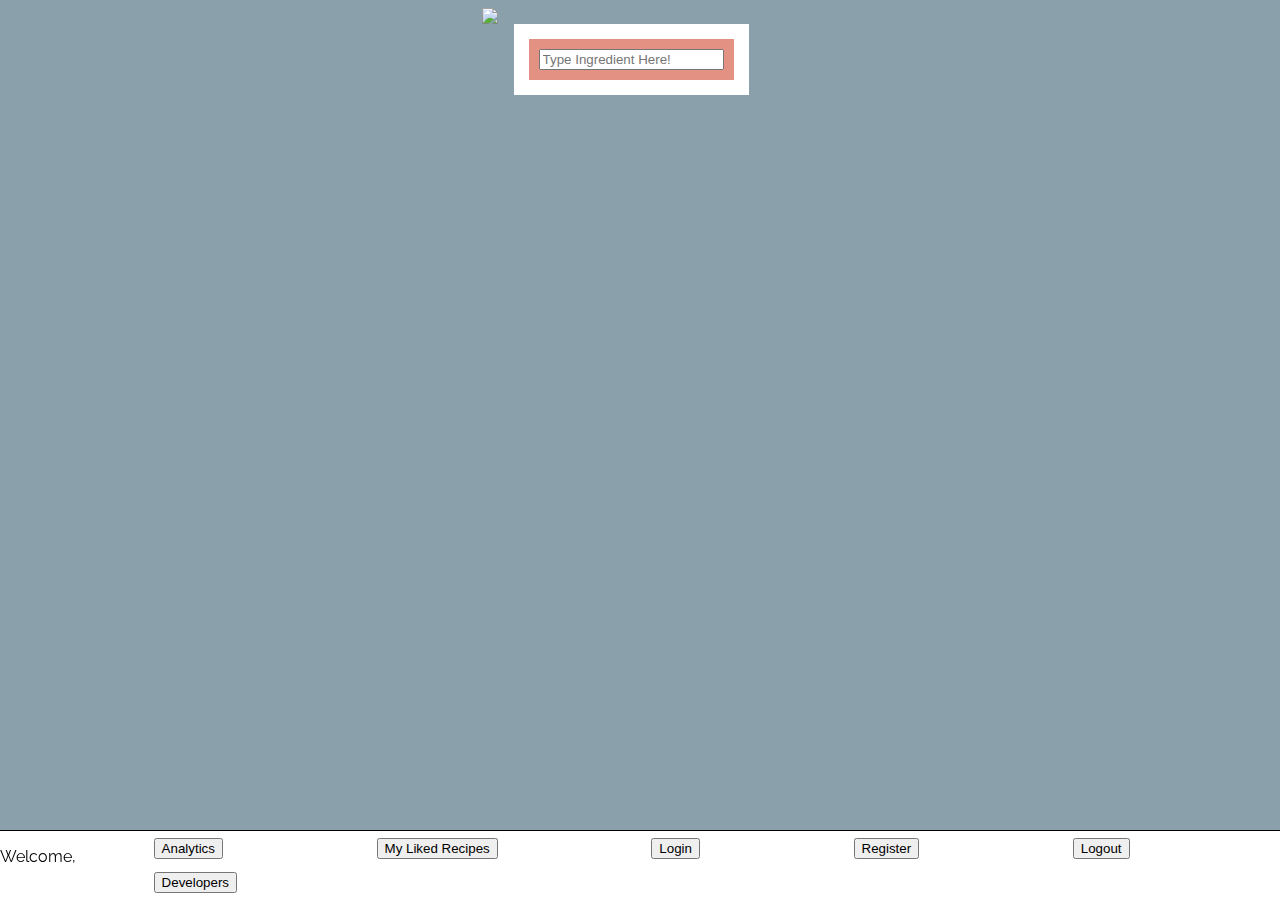
==== index.html @ 9f2872d3 "scroll not working" ====
<!doctype html>
<head>

	<link rel="stylesheet" type="text/css" href="css/style.css">
	<title>Pantry Quest</title>
	<link rel="stylesheet" href="fonts/font-awesome/css/font-awesome.min.css" >
	<link href='http://fonts.googleapis.com/css?family=Raleway:400,700' rel='stylesheet' type='text/css'>
	<link href='http://fonts.googleapis.com/css?family=Open+Sans:400,700' rel='stylesheet' type='text/css'>
	<link rel="stylesheet" href="http://code.jquery.com/ui/1.11.2/themes/smoothness/jquery-ui.css" >
	<link rel="shortcut icon" href="img/PQ.png" >
</head>

<html>
	<body>
		<div id="content" >
			<img id="logo" src="img/Logo2.png">
			<div id="insert">
				<input type="textbox" id="textIngredient" placeholder="Type Ingredient Here!">
				<!--<button type="button" id="addIngredient">Add</button>-->
				<i id="search" class="fa fa-arrow-circle-right fa-3x"></i>
				<ul id="ingredientList"></ul>
			</div>

			<div id="displayRecipes">
				<div id="scrollContent">

				</div>
			</div>
		</div>

		<div id="register-form" title="Create new user" hidden="true">
		  <p class="validateTips">All form fields are required.</p>
		 
		  <form>
		    <fieldset>
		      <label for="name">Name</label>
		      <input type="text" name="name" id="name" value="" class="text ui-widget-content ui-corner-all">
		      <label for="email">Email</label>
		      <input type="text" name="email" id="email" value="" class="text ui-widget-content ui-corner-all">
		      <label for="password">Password</label>
		      <input type="password" name="password" id="password" value="" class="text ui-widget-content ui-corner-all">
		 
		      <!-- Allow form submission with keyboard without duplicating the dialog button -->
		      <input type="submit" tabindex="-1" style="position:absolute; top:-1000px">
		    </fieldset>
		  </form>
		</div>

		<div id="login-form" title="Login!" hidden="true">
		  <p class="validateTips">All form fields are required.</p>
		 
		  <form>
		    <fieldset>
		      <label for="name">Email</label>
		      <input type="text" name="name" id="nameLogin" value="" class="text ui-widget-content ui-corner-all">
		      <label for="password">Password</label>
		      <input type="password" name="password" id="passwordLogin" value="" class="text ui-widget-content ui-corner-all">
		 
		      <!-- Allow form submission with keyboard without duplicating the dialog button -->
		      <input type="submit" tabindex="-1" style="position:absolute; top:-1000px">
		    </fieldset>
		  </form>
		</div>

		<div id="analytics-form" title="Analytics" hidden="true">
			<div id="tabs">
				<ol>
					<li><a href="#searchedfor">Most searched ingredients</a></li>
					<li><a href="#mostviewed">Most viewed recipes</a></li>
					<li><a href="#favrecipes">Favorite recipes</a></li>
				</ol>
				<div id="searchedfor"></div>
				<div id="mostviewed"></div>
				<div id="favrecipes"></div>
			</div>
		</div>

		<div id="fav-form" title="Your Favorite Recipes" hidden="true">
			<table id="favTab">
			</table>

		</div>

		<div class="button-div">
			<p id="welcome" class="modal-button">Welcome, </p>
			<button id="analytics" class="modal-button"><i class="fa fa-pie-chart"></i> Analytics</button>
			<button id="favorites" class="modal-button"><i class="fa fa-bookmark"></i> My Liked Recipes</button>
			<button id="login" class="modal-button"><i class="fa fa-sign-in"></i> Login</button>
			<button id="register" class="modal-button"><i class="fa fa-child"></i> Register</button>
			<button id="logout" class="modal-button"><i class="fa fa-sign-out"></i> Logout</button>
			<button id="developers" class="modal-button"><i class="fa fa-desktop"></i> Developers</button>
		</div>

	</body>

	<script src="http://ajax.googleapis.com/ajax/libs/jquery/1.11.1/jquery.min.js"></script>
	<script src="js/dw_con_scroller.js" type="text/javascript"></script>
  	<script src="http://code.jquery.com/jquery-1.10.2.js"></script>
  	<script src="http://code.jquery.com/ui/1.11.2/jquery-ui.js"></script>
  	<script type="text/javascript" src="https://www.google.com/jsapi"></script>
  	<script type="text/javascript" src="js/modal.js"></script>
  	<script type="text/javascript" src="js/action.js"></script>

</html>
---- css/style.css ----
body {
	background-color: #8aa1ab;
	/* bold font for easier reading	 */
	font-family: 'Raleway', sans-serif;
}

img{
	width: 30%;
	display: block;
	margin: auto;
}

#insert *{
	margin: auto;
}

#content{
	margin:auto;
}

#insert{
	padding: 10px;
	background-color: #e39183;
	border: solid 15px white;
	margin: auto;
	position: relative;
	left: 40%;
}

#search{
	float: right;
	color: white;
	height: 80%;
}

.ui-autocomplete {
	max-height: 160px;
    overflow-y: auto;
    /* prevent horizontal scrollbar */
    overflow-x: hidden;
}

* html .ui-autocomplete {
    height: 1000px;
}

#resultListDiv{
	width: 60%;
	height: auto;
	margin: 0 auto;
	padding: 65px;
}

#content > div {
	float: left;
}

#resultTable {
//border: 1px solid black;
//padding: 15px;
margin-left: 30px;
margin-top: 15px;
width: 400px;
}

th {
border: 1px solid black;
}

#filters{
margin-top: 75px;
}

/* for recipe.html */

#headerInfo {
	float: left;
	margin-left: auto;
    margin-right: auto;
    width: 70%;

}

#recipeImg {
	float: right;
	width: 30%;
}


/* selects the instructions p */
#majorInfo ul {
	width: 30%;
	float: left;
	padding: 10px;
	border: 1px solid white;
	margin: 10px;
	list-style: none;
	color: white;
}

/* selects the ingredients p 
#majorInfo p:nth-child(2) {
	position: relative;
	float: left;
	left: 60%;
}
*/

#recipeButtons{
	display: block;
	width: 60%;
	margin-bottom: 200px;
}

.filterTitle {
	color: #EDE297;
	font-family: 'Open Sans', sans-serif;
}

#back{
	display: block;
	float: left;
}

#recipeInfo{
	list-style: none;
}

#filters ul{
	list-style: none;
}

#filters label{
	color: white;
}

.filterField{
	background-color: none;
}


#timeList span, #calorieList span {
	background: #ffffff url("../img/LadleIcon.png") no-repeat right top;
	background-size: 100% 100%;
}

.button-div {
	margin-top: 30px;
	position: fixed;
	bottom: 0px;
	left: 0px;
	background-color: white;
	border-top: solid black 1px;
	width: 100%;
	z-index: 3;
}

.button-div button{
	float: left;
	margin-left: 12%;
	margin-top:.5em;
	margin-bottom:.5em;
}

.resultDiv {
	width: 30%;
	display: inline-block;
	position: relative;
	background-color: white;
	border: solid 1px black;
	border-radius: 10px;
}

.resultList{
	list-style-type: none;
	margin-right: 25px;
}

.name{
	margin-bottom: 5px;
}

#instr li, #ingr li {
	margin-bottom: 5px;
}

#resultListDiv{
	margin-bottom: 80px;
}

#no-result{
	margin-left: 60px;
}

#welcome{
	position: fixed;
}

html body .ui-widget{
	font-family: 'Raleway', sans-serif;
}

#tabs .ui-button-text{
	font-size: 16px;
}

#logo{
	width: 25%;
}

.saved .thumb{
	color: #8aa1ab;

}

.thumbHover .thumb i{
	color: white;
}

.favList{
	list-style-type: none;
	border-radius: 10px;
	padding-left: 0;
	padding: 10px;
}

.recName {
	font-weight: bold;
}

#ingredientList{
	list-style-type: none;
}

.resultList li {
	font-size: 14px;
}

#calories, #time {
	background-color: #8aa1ab;
	color: white;
}

#calorieList, #timeList { 
	padding-left: 0;
	padding-bottom: 10px;
}

#timeList{
	margin-bottom: 100px;
}

.ui-slider{
	margin-top: 4px;
}

#headerInfo * {
	color: white;
}

li > #back button {
	width: 100%;
}

h5, h2{
	font-family: 'Open Sans', sans-serif;
}

div#displayRecipes { 
    position:relative; 
    width:400px; 
    height:400px; 
    overflow:hidden;
}

#scrollContent img{
	border-top: white solid 5px;
}
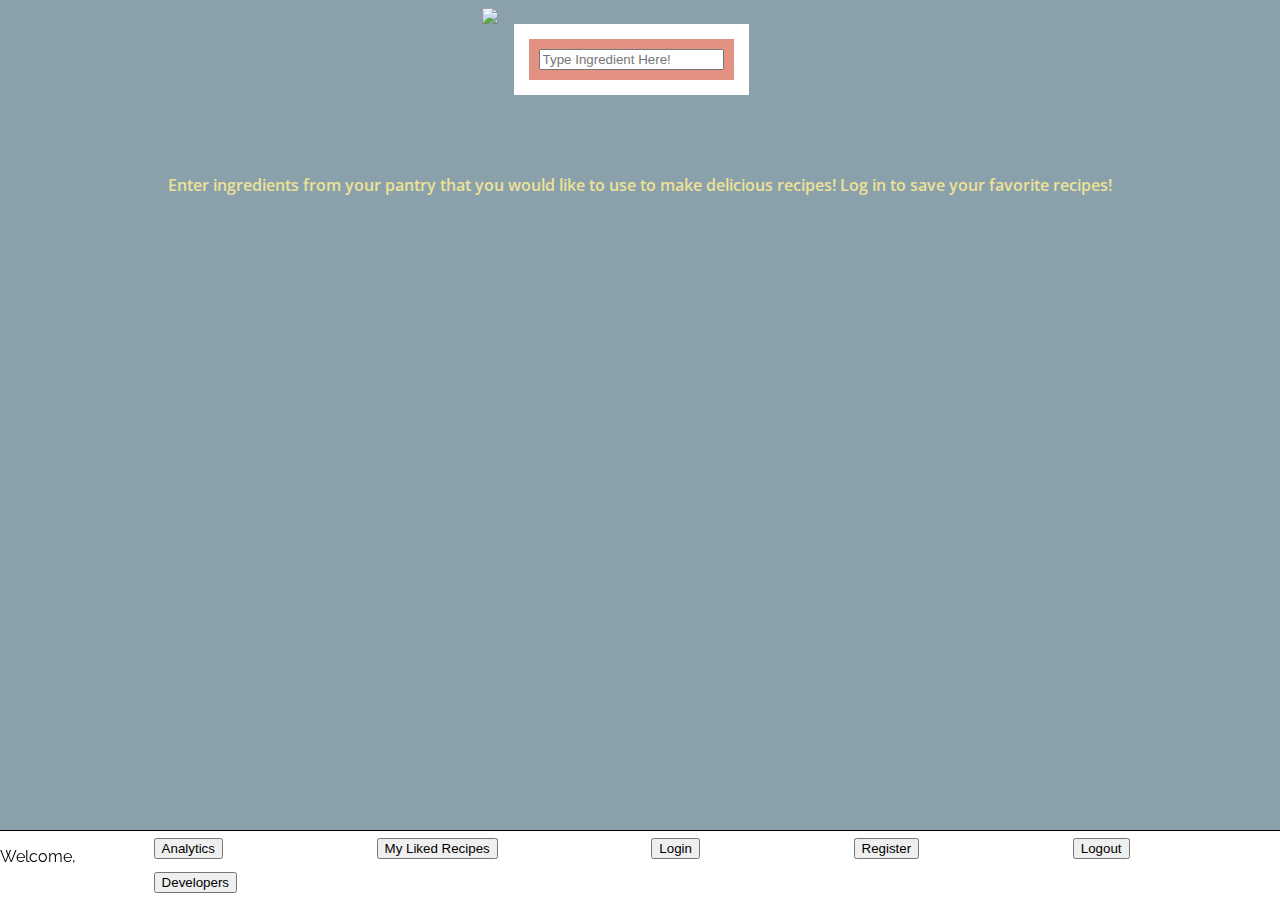
==== commit d08a5c66: "added info to front pg" ====
--- a/index.html
+++ b/index.html
@@ -21,11 +21,14 @@
 				<ul id="ingredientList"></ul>
 			</div>
 
-			<div id="displayRecipes">
+			<div id="displayRecipes" style="display:none;">
 				<div id="scrollContent">
 
 				</div>
 			</div>
+		</div>
+		<div id="info">
+			<span class="filterTitle">Enter ingredients from your pantry that you would like to use to make delicious recipes! Log in to save your favorite recipes!</span>
 		</div>
 
 		<div id="register-form" title="Create new user" hidden="true">
@@ -33,12 +36,14 @@
 		 
 		  <form>
 		    <fieldset>
-		      <label for="name">Name</label>
+		      <label for="name">First Name</label>
 		      <input type="text" name="name" id="name" value="" class="text ui-widget-content ui-corner-all">
 		      <label for="email">Email</label>
 		      <input type="text" name="email" id="email" value="" class="text ui-widget-content ui-corner-all">
 		      <label for="password">Password</label>
 		      <input type="password" name="password" id="password" value="" class="text ui-widget-content ui-corner-all">
+		      <label for="passwordConf">Confirm Pass</label>
+		      <input type="password" name="passwordConf" id="passwordConf" value="" class="text ui-widget-content ui-corner-all">
 		 
 		      <!-- Allow form submission with keyboard without duplicating the dialog button -->
 		      <input type="submit" tabindex="-1" style="position:absolute; top:-1000px">
--- a/css/style.css
+++ b/css/style.css
@@ -55,6 +55,12 @@
 	float: left;
 }
 
+#info {
+	margin: 150px;
+	text-align: center;
+	font-weight: 600;
+}
+
 #resultTable {
 //border: 1px solid black;
 //padding: 15px;
@@ -78,6 +84,9 @@
 	margin-left: auto;
     margin-right: auto;
     width: 70%;
+    color: white;
+    /*background-color: white;
+    color: black;*/
 
 }
 
@@ -95,7 +104,8 @@
 	border: 1px solid white;
 	margin: 10px;
 	list-style: none;
-	color: white;
+	color: black;
+	background-color: white;
 }
 
 /* selects the ingredients p 
@@ -106,10 +116,15 @@
 }
 */
 
+#majorInfo{
+	margin-bottom: 100px;
+	float: left;
+}
+
 #recipeButtons{
 	display: block;
 	width: 60%;
-	margin-bottom: 200px;
+	font-size: 14px
 }
 
 .filterTitle {
@@ -120,6 +135,7 @@
 #back{
 	display: block;
 	float: left;
+	font-size: 14px;
 }
 
 #recipeInfo{
@@ -164,7 +180,8 @@
 
 .resultDiv {
 	width: 30%;
-	display: inline-block;
+	/*display: inline-block;*/
+	float: left;
 	position: relative;
 	background-color: white;
 	border: solid 1px black;
@@ -254,9 +271,6 @@
 	margin-top: 4px;
 }
 
-#headerInfo * {
-	color: white;
-}
 
 li > #back button {
 	width: 100%;
@@ -275,4 +289,8 @@
 
 #scrollContent img{
 	border-top: white solid 5px;
-}+}
+
+#name, #email, #password, #passwordConf {
+	right: 0px;
+}
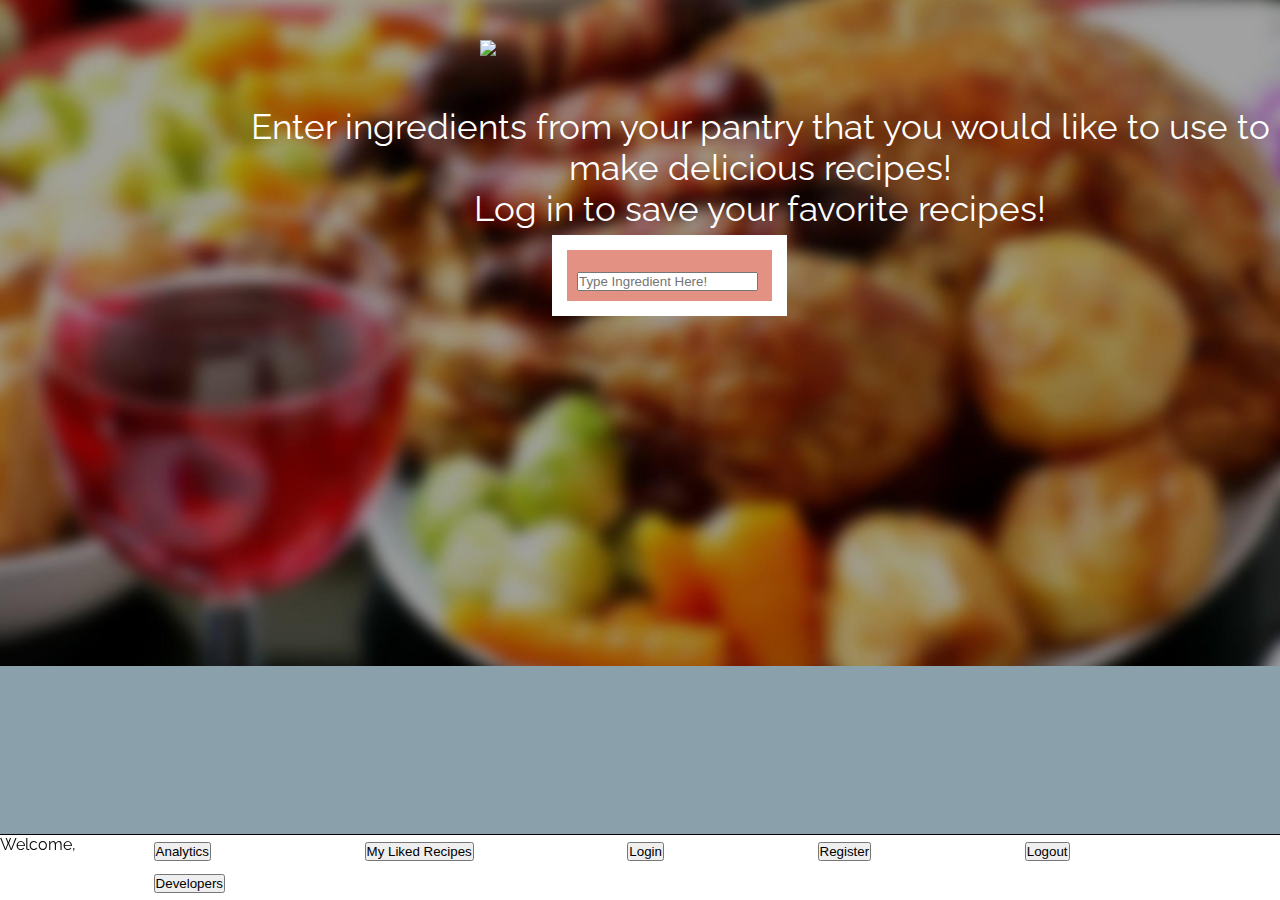
==== commit 196e4e76: "front page" ====
--- a/index.html
+++ b/index.html
@@ -2,6 +2,7 @@
 <head>
 
 	<link rel="stylesheet" type="text/css" href="css/style.css">
+	<link rel="stylesheet" type="text/css" href="css/extra.css">
 	<title>Pantry Quest</title>
 	<link rel="stylesheet" href="fonts/font-awesome/css/font-awesome.min.css" >
 	<link href='http://fonts.googleapis.com/css?family=Raleway:400,700' rel='stylesheet' type='text/css'>
@@ -12,8 +13,11 @@
 
 <html>
 	<body>
+		<div class="big-header-container">
 		<div id="content" >
-			<img id="logo" src="img/Logo2.png">
+			<img id="logo" src="img/logo.png">
+			<span class="main-text">Enter ingredients from your pantry that you would like to use to make delicious recipes!</br> Log in to save your favorite recipes!</span>
+			</br>
 			<div id="insert">
 				<input type="textbox" id="textIngredient" placeholder="Type Ingredient Here!">
 				<!--<button type="button" id="addIngredient">Add</button>-->
@@ -27,8 +31,6 @@
 				</div>
 			</div>
 		</div>
-		<div id="info">
-			<span class="filterTitle">Enter ingredients from your pantry that you would like to use to make delicious recipes! Log in to save your favorite recipes!</span>
 		</div>
 
 		<div id="register-form" title="Create new user" hidden="true">
--- a/css/style.css
+++ b/css/style.css
@@ -93,6 +93,7 @@
 #recipeImg {
 	float: right;
 	width: 30%;
+	margin:10px;
 }
 
 
@@ -294,3 +295,15 @@
 #name, #email, #password, #passwordConf {
 	right: 0px;
 }
+
+
+#openButtonList li{
+	display: inline;
+	list-style-type: none;
+
+}
+
+#textIngredient {
+	margin-top: 12px;
+	margin-right: 4px;
+}--- a/css/extra.css
+++ b/css/extra.css
@@ -0,0 +1,33 @@
+* {
+   margin: 0px;
+   padding: 0px;
+}
+
+::selection {
+  background: #89A9B7;
+  color: white;
+}
+
+.big-header-container {
+	height: 900px;
+	background: url(../img/newHeader.png) no-repeat;
+ 	background-size: 100%;
+}
+
+#logo {
+	padding-top: 40px;
+}
+
+.main-text {
+	color: white;
+	font-size: 35px;
+	position: absolute;
+	text-align: center;
+	margin-left: 240px;
+	margin-top: 50px;
+}
+
+#insert {
+	margin-top: 160px;
+	margin-left: 40px;
+}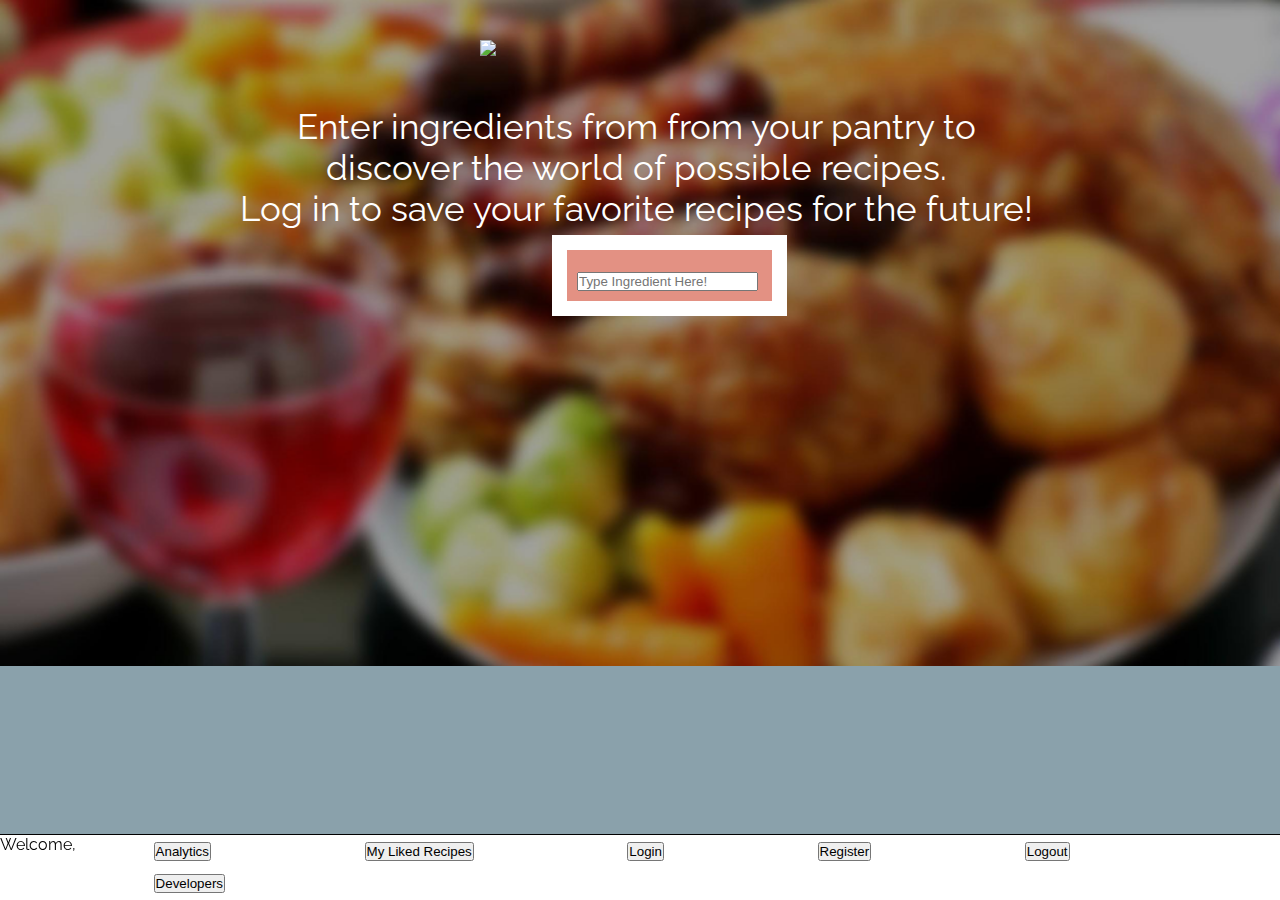
==== commit 9ecd6f14: "update explanation on front page" ====
--- a/index.html
+++ b/index.html
@@ -16,7 +16,7 @@
 		<div class="big-header-container">
 		<div id="content" >
 			<img id="logo" src="img/logo.png">
-			<span class="main-text">Enter ingredients from your pantry that you would like to use to make delicious recipes!</br> Log in to save your favorite recipes!</span>
+			<span class="main-text">Enter ingredients from from your pantry to </br> discover the world of possible recipes.</br> Log in to save your favorite recipes for the future!</span>
 			</br>
 			<div id="insert">
 				<input type="textbox" id="textIngredient" placeholder="Type Ingredient Here!">
--- a/css/style.css
+++ b/css/style.css
@@ -2,6 +2,7 @@
 	background-color: #8aa1ab;
 	/* bold font for easier reading	 */
 	font-family: 'Raleway', sans-serif;
+	font-size: 16px;
 }
 
 img{
@@ -75,25 +76,25 @@
 
 #filters{
 margin-top: 75px;
+top: 0;
+left: 0;
 }
 
 /* for recipe.html */
 
 #headerInfo {
-	float: left;
 	margin-left: auto;
     margin-right: auto;
-    width: 70%;
-    color: white;
-    /*background-color: white;
-    color: black;*/
-
+    width: 65%;
+    color: #7B7B7B;
+    background-color: #F2F1EC;
+    height: 400px;
 }
 
 #recipeImg {
-	float: right;
+	float: left;
 	width: 30%;
-	margin:10px;
+	margin: 10px;
 }
 
 
@@ -187,11 +188,21 @@
 	background-color: white;
 	border: solid 1px black;
 	border-radius: 10px;
+
+	font-size: 18px;
+
+	color: black;
+    text-shadow:
+    -1px -1px 0 #FFF,
+    1px -1px 0 #FFF,
+    -1px 1px 0 #FFF,
+    1px 1px 0 #FFF;  
 }
 
 .resultList{
 	list-style-type: none;
 	margin-right: 25px;
+
 }
 
 .name{
@@ -306,4 +317,5 @@
 #textIngredient {
 	margin-top: 12px;
 	margin-right: 4px;
-}+}
+
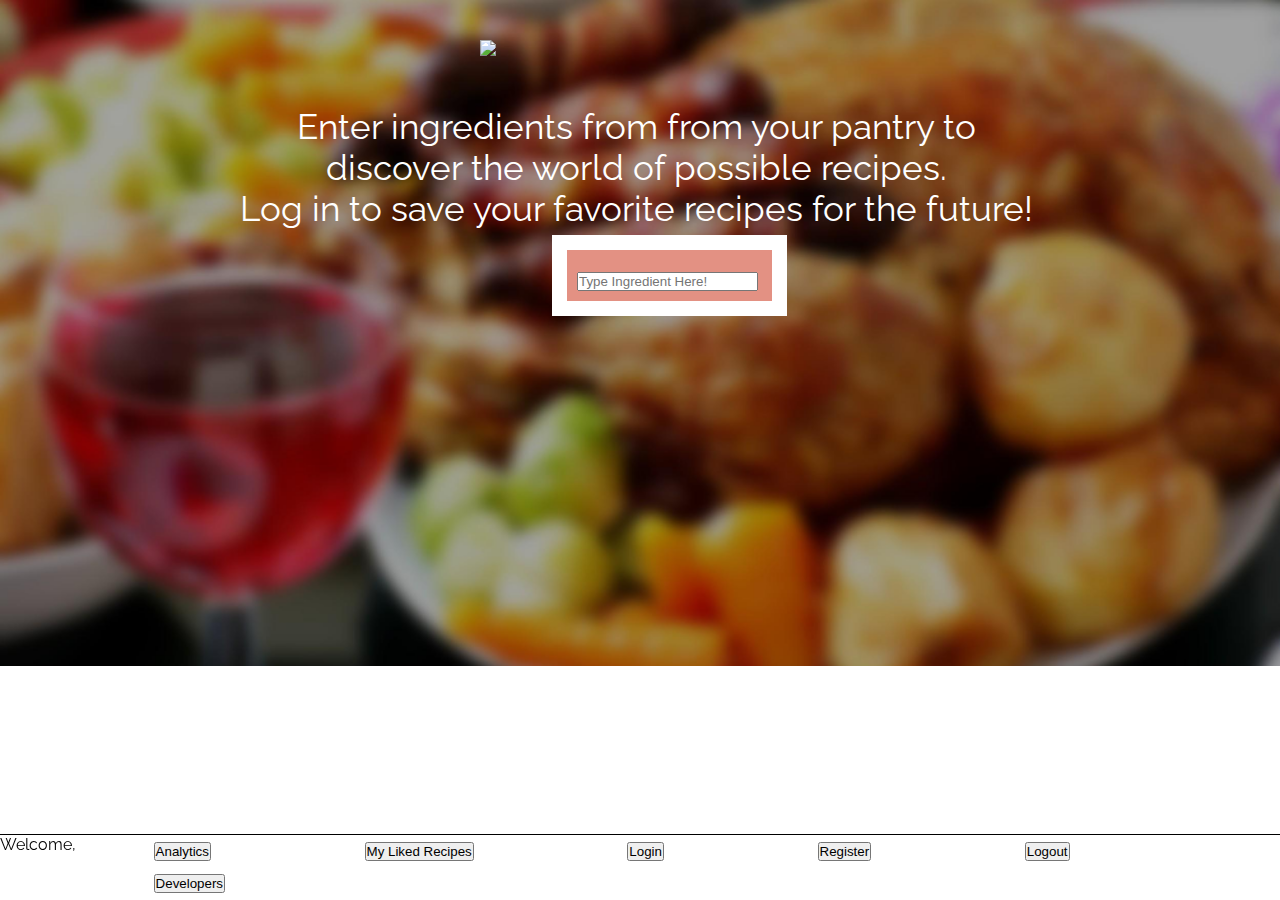
==== commit 7d0f17f6: "style stuff" ====
--- a/index.html
+++ b/index.html
@@ -82,7 +82,7 @@
 			</div>
 		</div>
 
-		<div id="fav-form" title="Your Favorite Recipes" hidden="true">
+		<div id="fav-form" title="My Liked Recipes" hidden="true">
 			<table id="favTab">
 			</table>
 
--- a/css/style.css
+++ b/css/style.css
@@ -1,8 +1,9 @@
 body {
-	background-color: #8aa1ab;
-	/* bold font for easier reading	 */
+	/*background-color: #8aa1ab;
+	 bold font for easier reading	 */
 	font-family: 'Raleway', sans-serif;
 	font-size: 16px;
+	background-image: url("../img/board.jpg");
 }
 
 img{
@@ -78,6 +79,9 @@
 margin-top: 75px;
 top: 0;
 left: 0;
+background-color: white;
+padding: 0;
+margin-left: 30px;
 }
 
 /* for recipe.html */
@@ -88,7 +92,7 @@
     width: 65%;
     color: #7B7B7B;
     background-color: #F2F1EC;
-    height: 400px;
+    height: 325px;
 }
 
 #recipeImg {
@@ -100,14 +104,8 @@
 
 /* selects the instructions p */
 #majorInfo ul {
-	width: 30%;
-	float: left;
-	padding: 10px;
-	border: 1px solid white;
-	margin: 10px;
 	list-style: none;
 	color: black;
-	background-color: white;
 }
 
 /* selects the ingredients p 
@@ -120,7 +118,6 @@
 
 #majorInfo{
 	margin-bottom: 100px;
-	float: left;
 }
 
 #recipeButtons{
@@ -130,7 +127,7 @@
 }
 
 .filterTitle {
-	color: #EDE297;
+	color: #8aa1ab;
 	font-family: 'Open Sans', sans-serif;
 }
 
@@ -146,10 +143,11 @@
 
 #filters ul{
 	list-style: none;
+	padding: 10px;
 }
 
 #filters label{
-	color: white;
+	color: black;
 }
 
 .filterField{
@@ -191,12 +189,7 @@
 
 	font-size: 18px;
 
-	color: black;
-    text-shadow:
-    -1px -1px 0 #FFF,
-    1px -1px 0 #FFF,
-    -1px 1px 0 #FFF,
-    1px 1px 0 #FFF;  
+	color: black; 
 }
 
 .resultList{
@@ -253,6 +246,10 @@
 	padding: 10px;
 }
 
+
+
+
+
 .recName {
 	font-weight: bold;
 }
@@ -266,8 +263,8 @@
 }
 
 #calories, #time {
-	background-color: #8aa1ab;
-	color: white;
+	background-color: white;
+	color: black;
 }
 
 #calorieList, #timeList { 
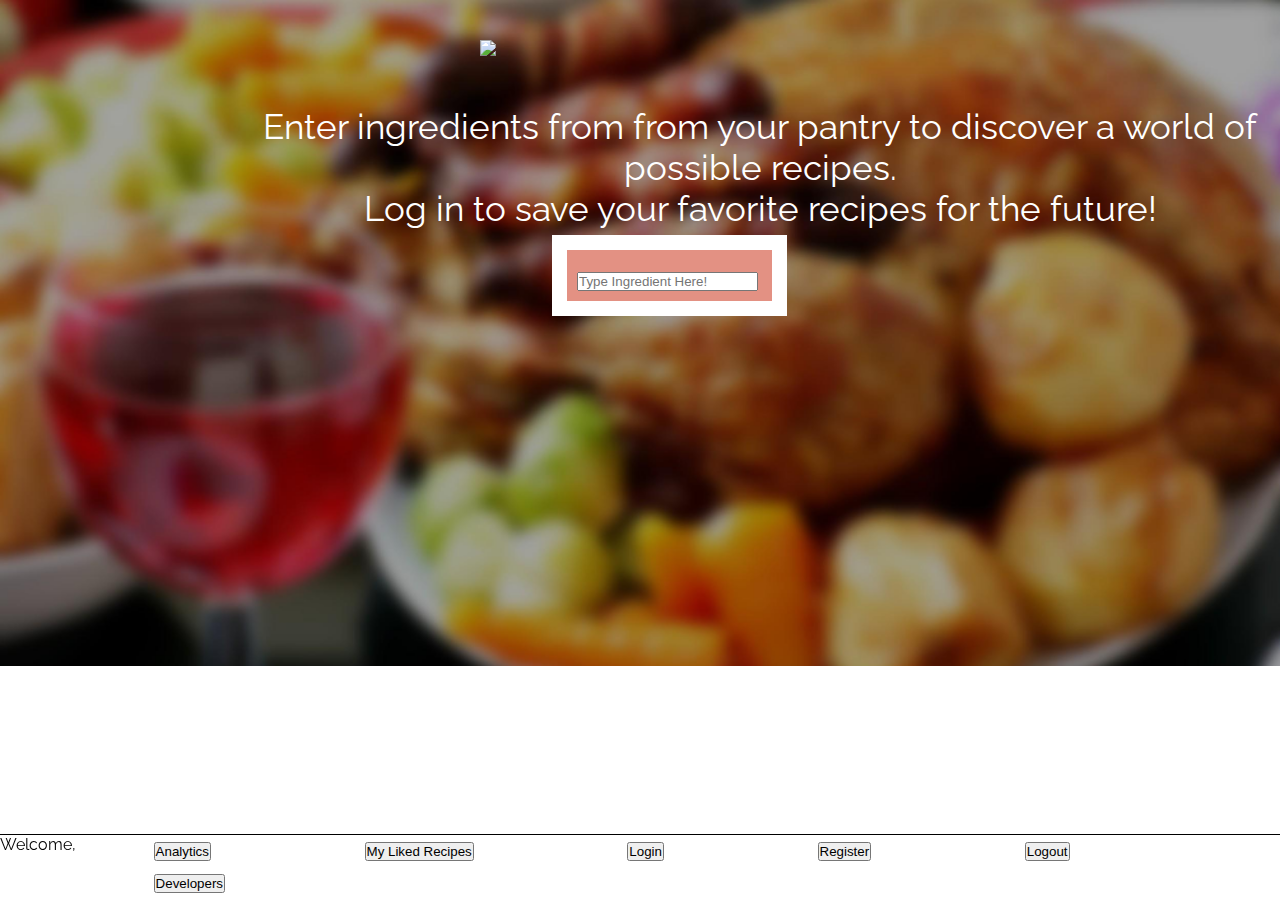
==== commit e85c238a: "Merge branch 'master' of https://github.com/tomkennedy22/DB-GUI-Fall2014" ====
--- a/index.html
+++ b/index.html
@@ -16,7 +16,7 @@
 		<div class="big-header-container">
 		<div id="content" >
 			<img id="logo" src="img/logo.png">
-			<span class="main-text">Enter ingredients from from your pantry to </br> discover the world of possible recipes.</br> Log in to save your favorite recipes for the future!</span>
+			<span class="main-text">Enter ingredients from from your pantry to discover a world of possible recipes.</br> Log in to save your favorite recipes for the future!</span>
 			</br>
 			<div id="insert">
 				<input type="textbox" id="textIngredient" placeholder="Type Ingredient Here!">
